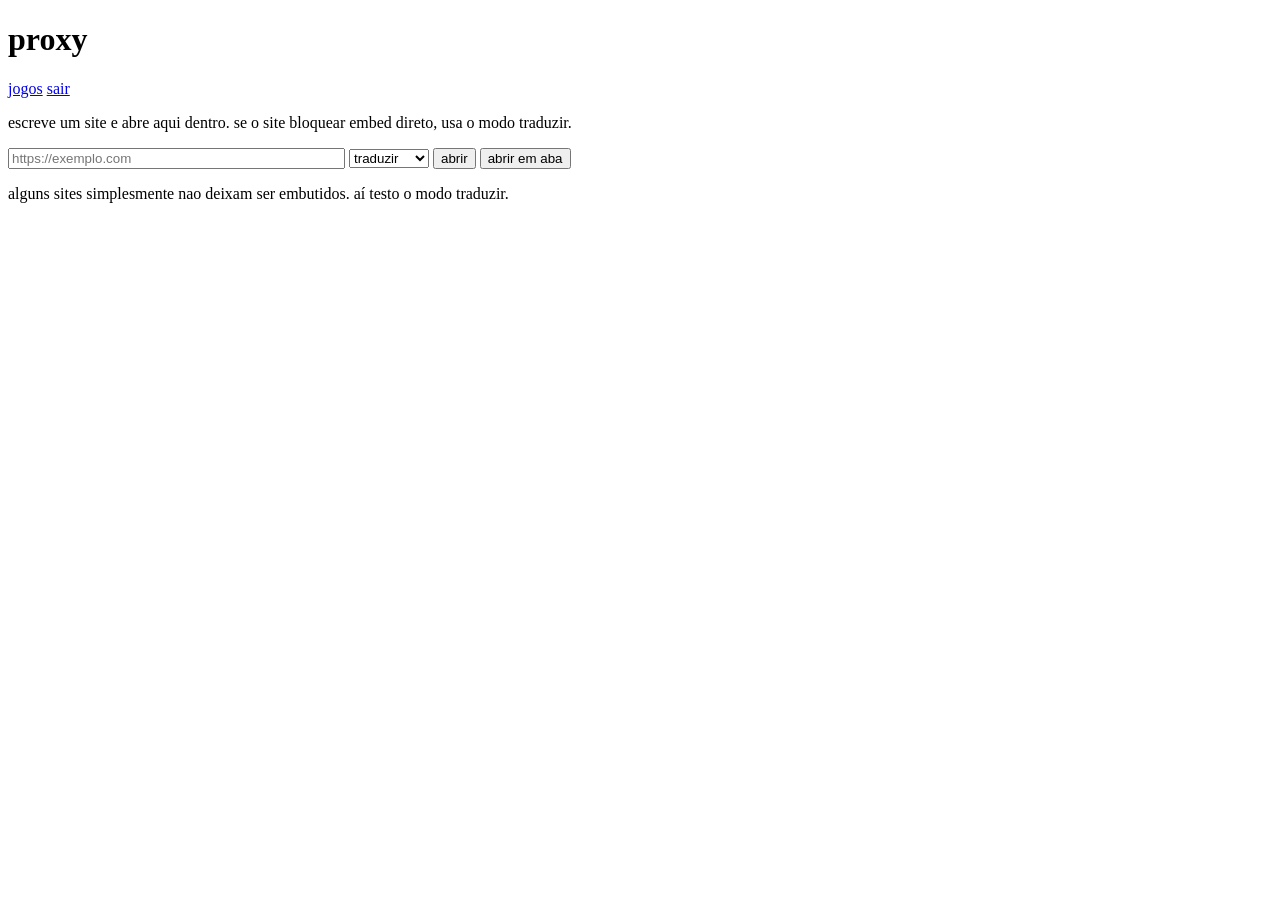
==== proxy.html @ 0de1fec0 "wwwwwwwwwwwwwwwwwwwwwwwwww" ====
<!DOCTYPE html>
<html lang="pt-br">
<head>
<meta charset="UTF-8">
<meta name="viewport" content="width=device-width, initial-scale=1.0">
<title>proxy</title>
<link rel="stylesheet" href="css/style.css">
<style>
  #pframe { width:100%; height:70vh; border:1px solid #999; background:#fff; }
  .fatias { margin-top:6px; }
  .fatias button { margin:2px; padding:4px 8px; }
  #proxywrap { display:none; margin:10px 0; }
  label { margin-right:10px; font-size:13px; }
</style>
</head>
<body>

<div class="top">
  <h1>proxy</h1>
  <nav>
    <a href="index.html">jogos</a>
    <a href="#" class="panic" id="panic">sair</a>
  </nav>
</div>

<div class="wrap">
  <p>escreve um site e abre aqui dentro. se o site bloquear embed direto, usa o modo traduzir.</p>

  <form id="pf">
    <input type="text" id="purl" placeholder="https://exemplo.com" size="40" autocomplete="off">
    <select id="pmode">
      <option value="direct">direto</option>
      <option value="translate" selected>traduzir</option>
      <option value="cors">corsproxy</option>
    </select>
    <button type="submit">abrir</button>
    <button type="button" id="pblank">abrir em aba</button>
  </form>

  <div class="fatias" id="fatias"></div>

  <div id="proxywrap">
    <iframe id="pframe"></iframe>
  </div>

  <div class="foot">
    <p class="bill">alguns sites simplesmente nao deixam ser embutidos. aí testo o modo traduzir.</p>
  </div>
</div>

<script src="js/proxy.js"></script>
</body>
</html>
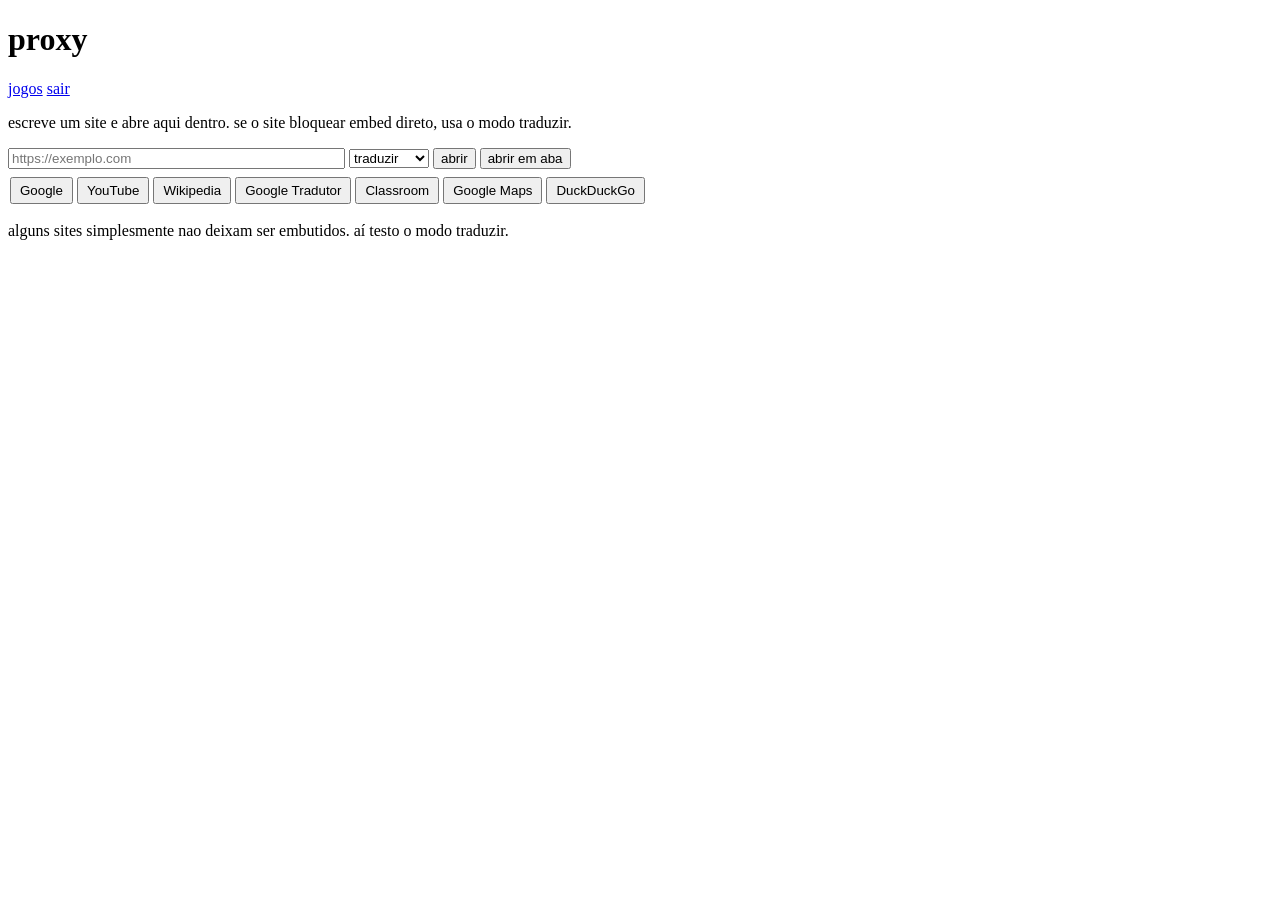
==== commit 771f2c58: "Update proxy.html" ====
--- a/proxy.html
+++ b/proxy.html
@@ -48,6 +48,8 @@
   </div>
 </div>
 
+<script src="js/senha.js"></script>
+<script src="js/gate.js"></script>
 <script src="js/proxy.js"></script>
 </body>
-</html>+</html>
